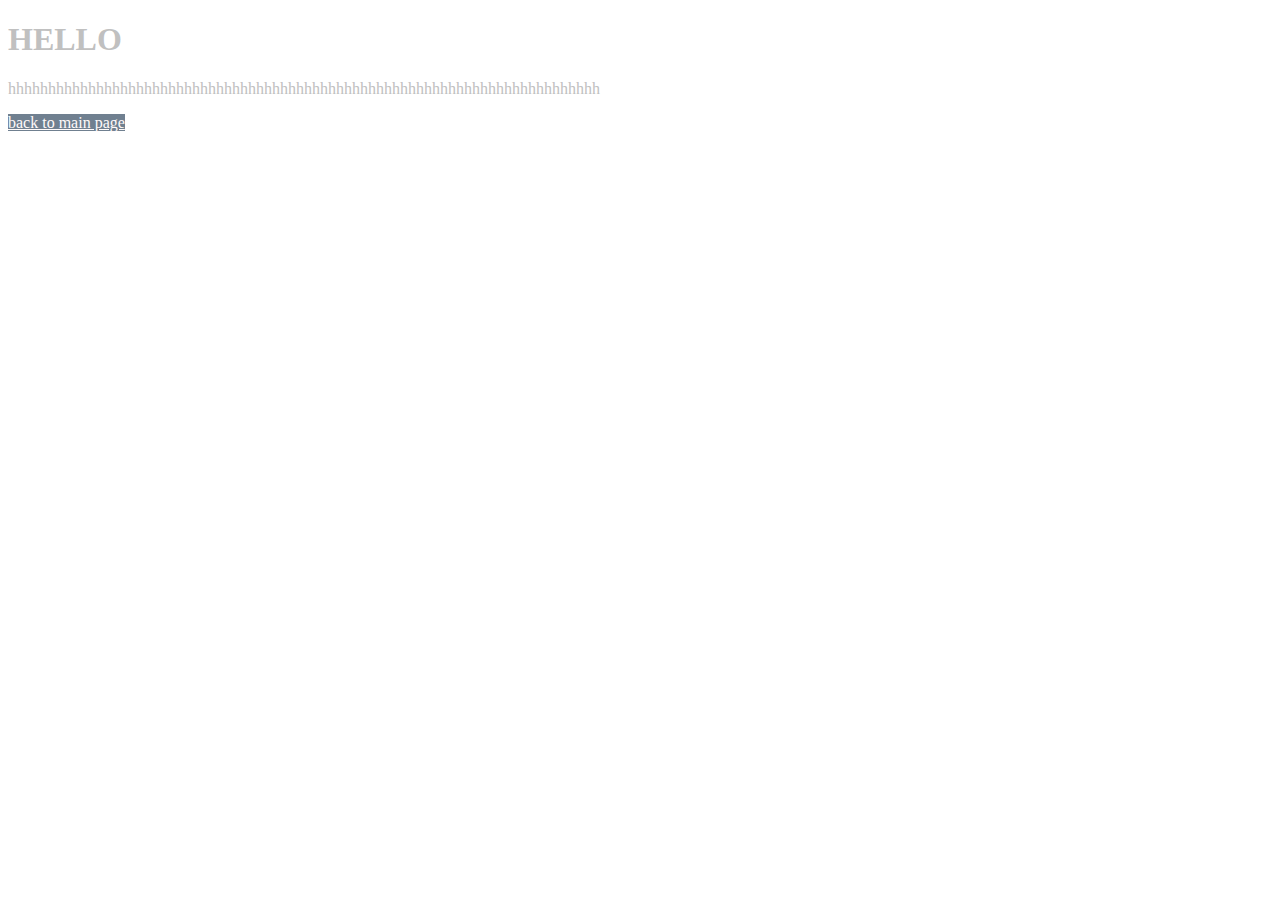
==== project2.html @ 3d055b37 "added preliminary subpages" ====
<!DOCTYPE html>
<html lang="en">
<head>
    <meta charset="UTF-8">
    <meta http-equiv="X-UA-Compatible" content="IE=edge">
    <meta name="viewport" content="width=device-width, initial-scale=1.0">
    <title>Project 1</title>
</head>
<body style="background: url(https://images.unsplash.com/photo-1545438102-799c3991ffb2?ixid=MXwxMjA3fDB8MHxwaG90by1wYWdlfHx8fGVufDB8fHw%3D&ixlib=rb-1.2.1&auto=format&fit=crop&w=634&q=80">
    <h1 style="color:silver">HELLO</h1>
    <p style="color: silver">hhhhhhhhhhhhhhhhhhhhhhhhhhhhhhhhhhhhhhhhhhhhhhhhhhhhhhhhhhhhhhhhhhhhhhhhhh</p>
    <a href="./index.html" style="background-color: slategrey; color:snow">back to main page</a>
</body>
</html>
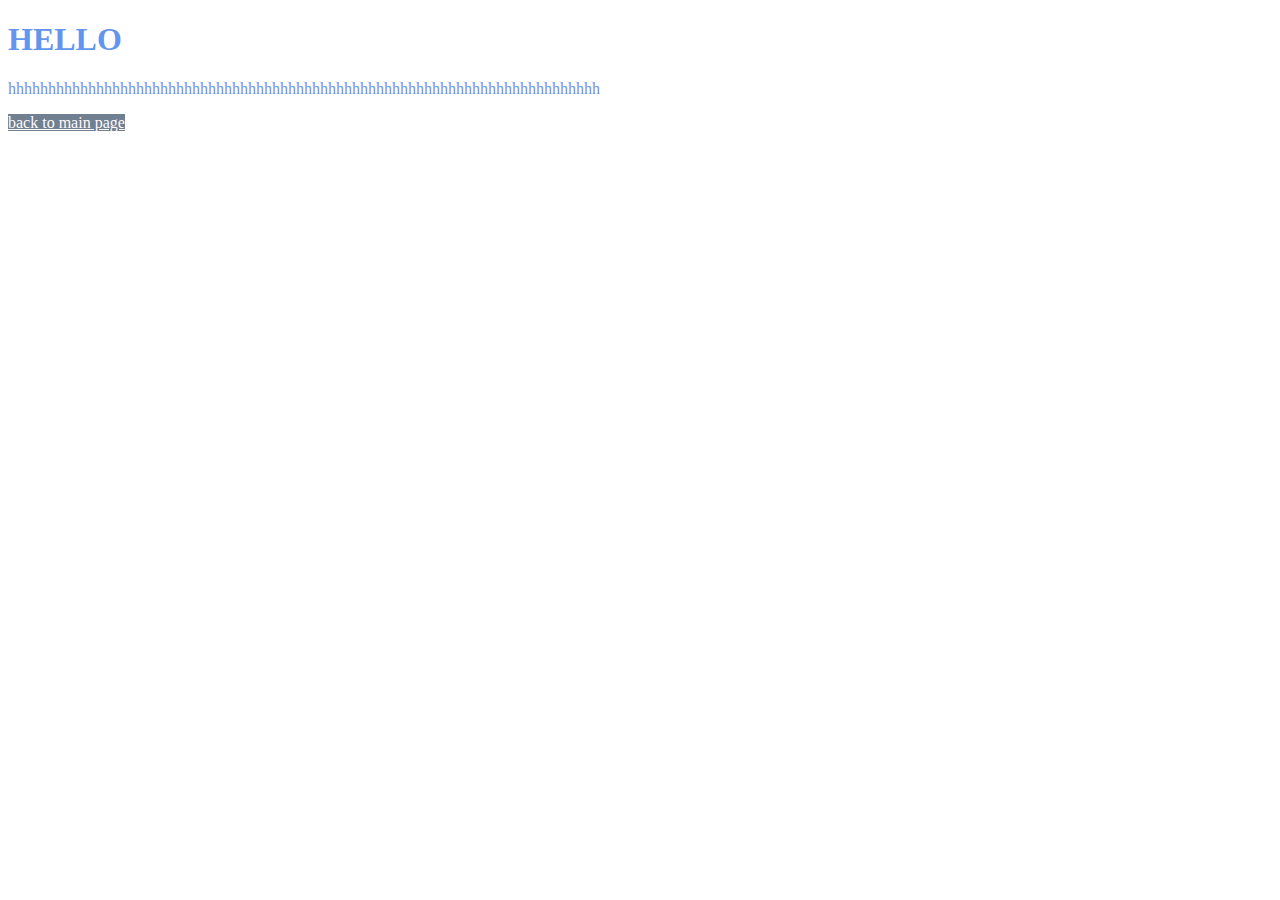
==== commit 8629fa4f: "changed looks of tiles" ====
--- a/project2.html
+++ b/project2.html
@@ -4,11 +4,11 @@
     <meta charset="UTF-8">
     <meta http-equiv="X-UA-Compatible" content="IE=edge">
     <meta name="viewport" content="width=device-width, initial-scale=1.0">
-    <title>Project 1</title>
+    <title>Project 2</title>
 </head>
-<body style="background: url(https://images.unsplash.com/photo-1545438102-799c3991ffb2?ixid=MXwxMjA3fDB8MHxwaG90by1wYWdlfHx8fGVufDB8fHw%3D&ixlib=rb-1.2.1&auto=format&fit=crop&w=634&q=80">
-    <h1 style="color:silver">HELLO</h1>
-    <p style="color: silver">hhhhhhhhhhhhhhhhhhhhhhhhhhhhhhhhhhhhhhhhhhhhhhhhhhhhhhhhhhhhhhhhhhhhhhhhhh</p>
+<body style="background: url(https://images.unsplash.com/photo-1545438102-799c3991ffb2?ixid=MXwxMjA3fDB8MHxwaG90by1wYWdlfHx8fGVufDB8fHw%3D&ixlib=rb-1.2.1&auto=format&fit=crop&w=634&q=80)">
+    <h1 style="color: cornflowerblue">HELLO</h1>
+    <p style="color: cornflowerblue">hhhhhhhhhhhhhhhhhhhhhhhhhhhhhhhhhhhhhhhhhhhhhhhhhhhhhhhhhhhhhhhhhhhhhhhhhh</p>
     <a href="./index.html" style="background-color: slategrey; color:snow">back to main page</a>
 </body>
 </html>